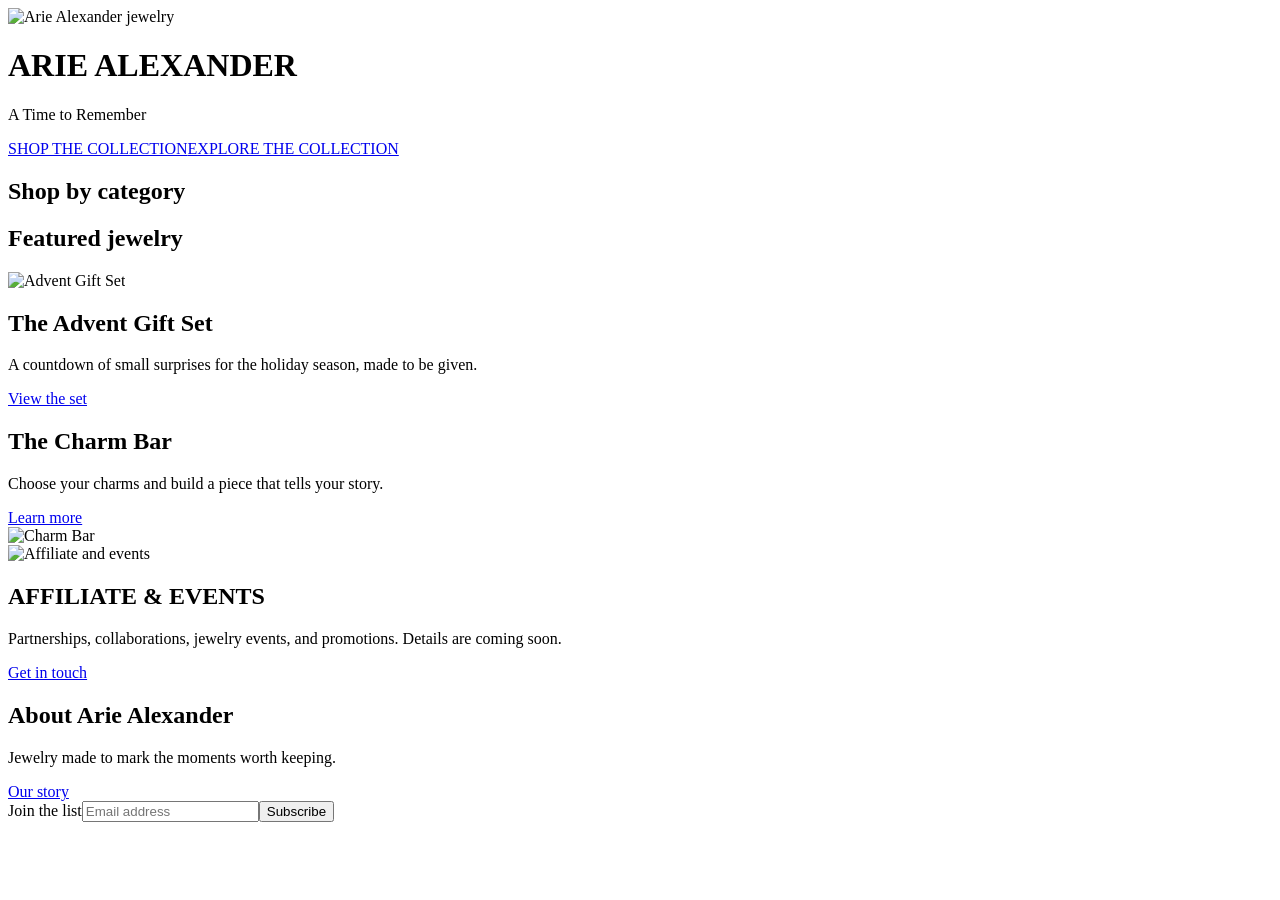
==== index.html @ d4bf246c "Add files via upload" ====
<!doctype html><html lang="en"><head><meta charset="utf-8"><meta name="viewport" content="width=device-width,initial-scale=1">
<title>Arie Alexander | A Time to Remember</title>
<meta name="description" content="Arie Alexander — A Time to Remember. Discover curated jewelry, charm sets, necklaces, bracelets, gift sets, and more.">
<meta property="og:type" content="website"><meta property="og:title" content="Arie Alexander | A Time to Remember"><meta property="og:description" content="Curated jewelry, charm sets, necklaces, bracelets, and gift sets."><meta property="og:image" content="assets/images/aa.JPEG"><meta name="twitter:card" content="summary_large_image">
<link rel="icon" href="assets/images/aa.JPEG"><link rel="preconnect" href="https://fonts.googleapis.com"><link rel="preconnect" href="https://fonts.gstatic.com" crossorigin>
<link href="https://fonts.googleapis.com/css2?family=Cormorant+Garamond:ital,wght@0,500;1,500&family=Jost:wght@400;500&display=swap" rel="stylesheet">
<link rel="stylesheet" href="assets/css/styles.css"></head><body data-page="home"><a class="btn" style="position:absolute;left:-999px" href="#main" onfocus="this.style.left='8px'">Skip to content</a><div id="site-header"></div><main id="main">
<div class="hero"><img src="assets/images/aa.gif" alt="Arie Alexander jewelry"><div class="in"><h1>ARIE ALEXANDER</h1><p>A Time to Remember</p><div class="cta"><a class="btn" href="shop.html">SHOP THE COLLECTION</a><a class="btn ghost" href="#categories">EXPLORE THE COLLECTION</a></div></div></div>
<section id="categories"><h2 class="reveal">Shop by category</h2><div class="grid" id="cats"></div></section>
<section><h2 class="reveal">Featured jewelry</h2><div class="grid" id="featured"></div></section>
<section class="alt"><div class="split"><img class="reveal" src="assets/images/A CHRISTMAS 1.JPEG" alt="Advent Gift Set"><div class="reveal"><h2>The Advent Gift Set</h2><p>A countdown of small surprises for the holiday season, made to be given.</p><a class="btn" href="product.html?id=advent-gift-set">View the set</a></div></div></section>
<section><div class="split"><div class="reveal"><h2>The Charm Bar</h2><p>Choose your charms and build a piece that tells your story.</p><a class="btn ghost" href="product.html?id=charm-bar">Learn more</a></div><img class="reveal" src="assets/images/CB1.JPEG" alt="Charm Bar"></div></section>
<section id="affiliate" class="alt"><div class="split"><img class="reveal" src="assets/images/cbpp.JPEG" alt="Affiliate and events"><div class="reveal"><h2>AFFILIATE &amp; EVENTS</h2><p>Partnerships, collaborations, jewelry events, and promotions. Details are coming soon.</p><a class="btn" href="contact.html?subject=Affiliate%20%26%20Events">Get in touch</a></div></div></section>
<section><div class="split"><div class="reveal"><h2>About Arie Alexander</h2><p>Jewelry made to mark the moments worth keeping.</p><a class="btn ghost" href="about.html">Our story</a></div>
<form id="news" class="reveal"><label for="ne">Join the list<input id="ne" name="email" type="email" required placeholder="Email address"></label><button class="btn">Subscribe</button></form></div></section>
</main><div id="site-footer"></div><script src="assets/js/products.js"></script><script src="assets/js/cart.js"></script><script src="assets/js/app.js"></script></body></html>
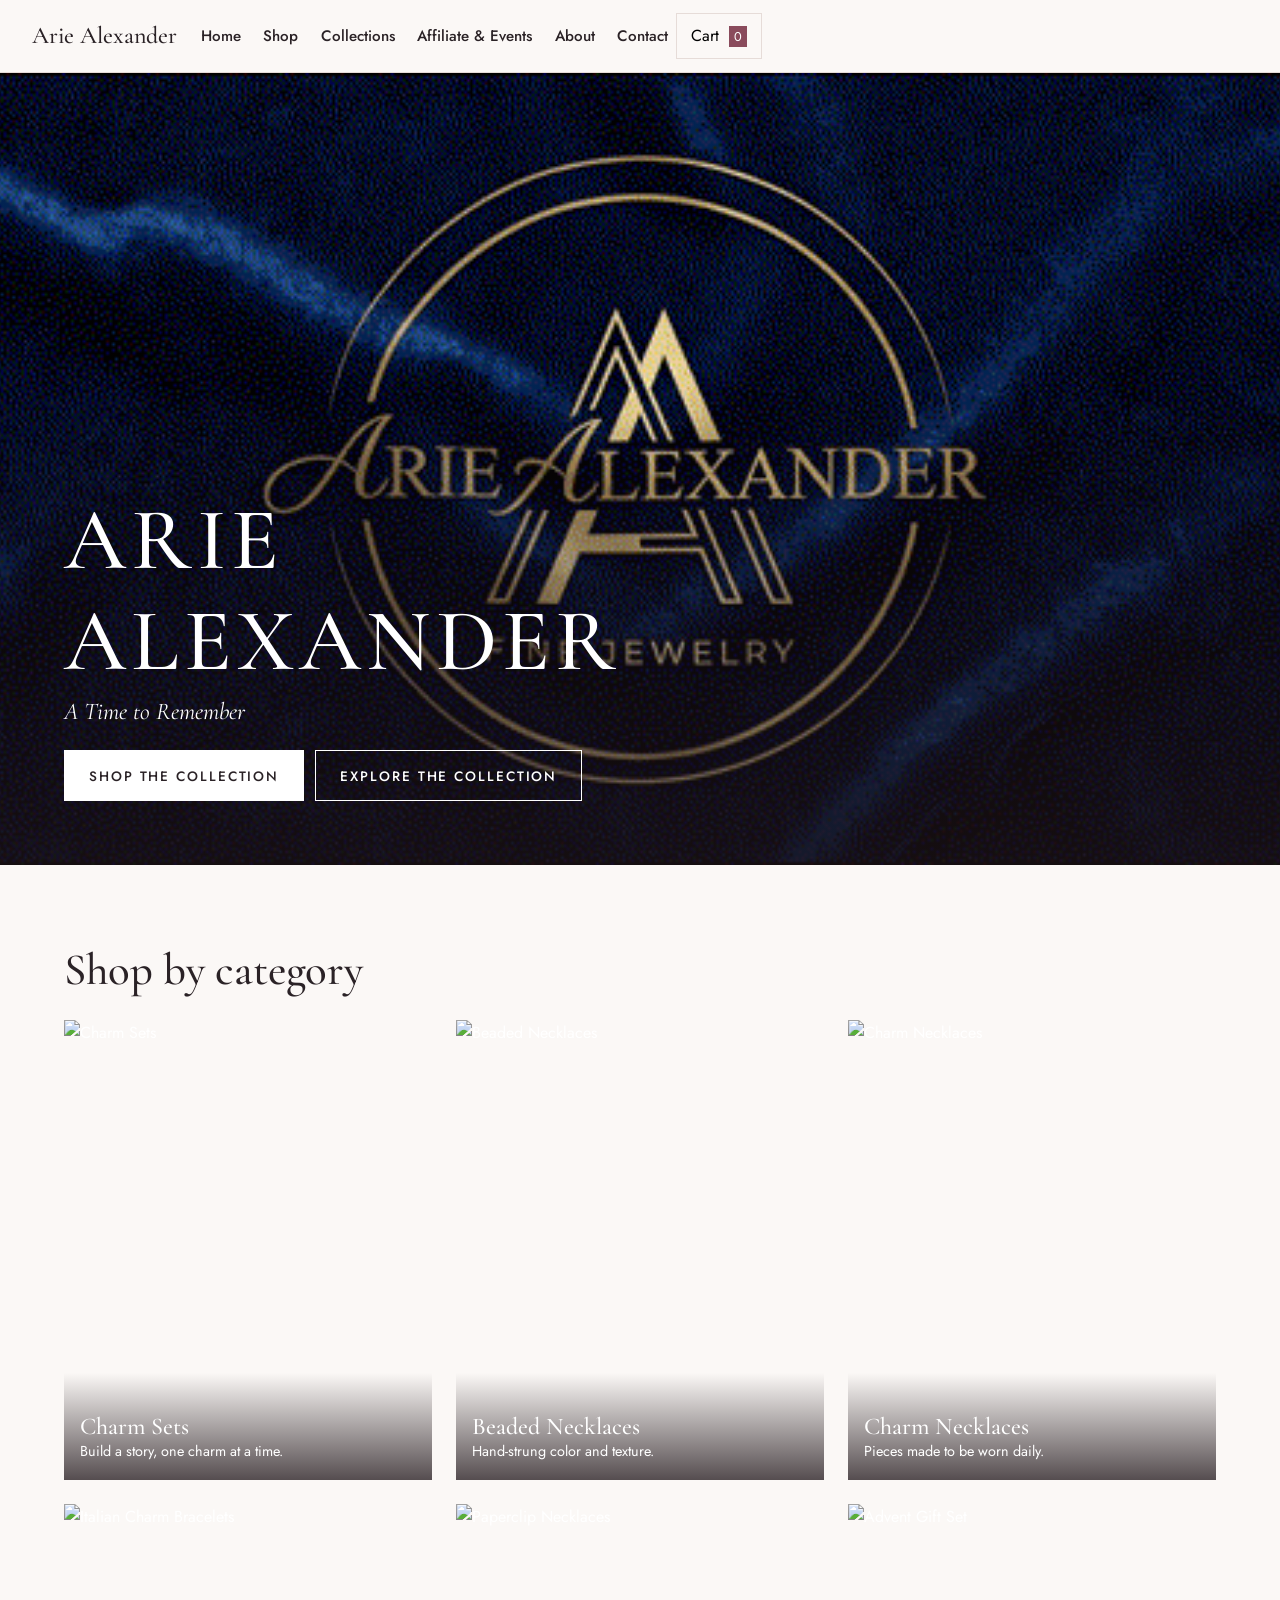
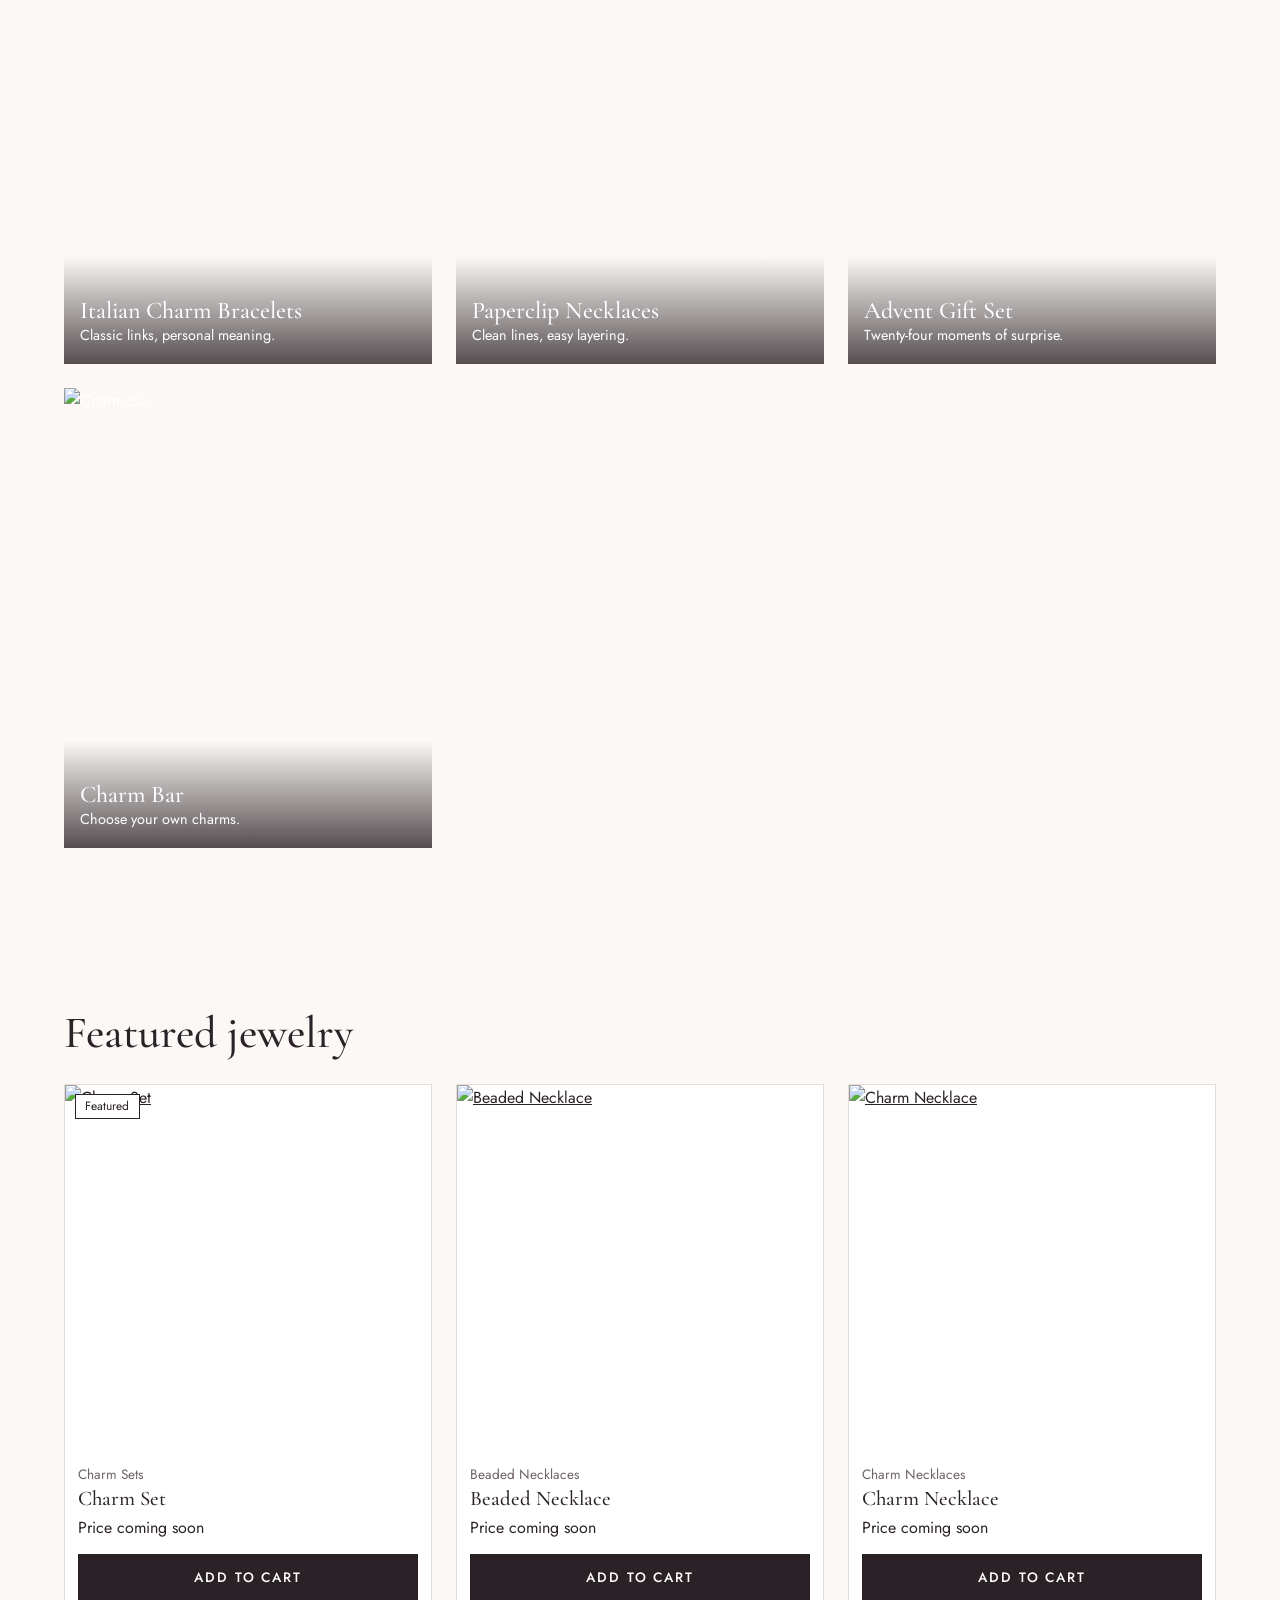
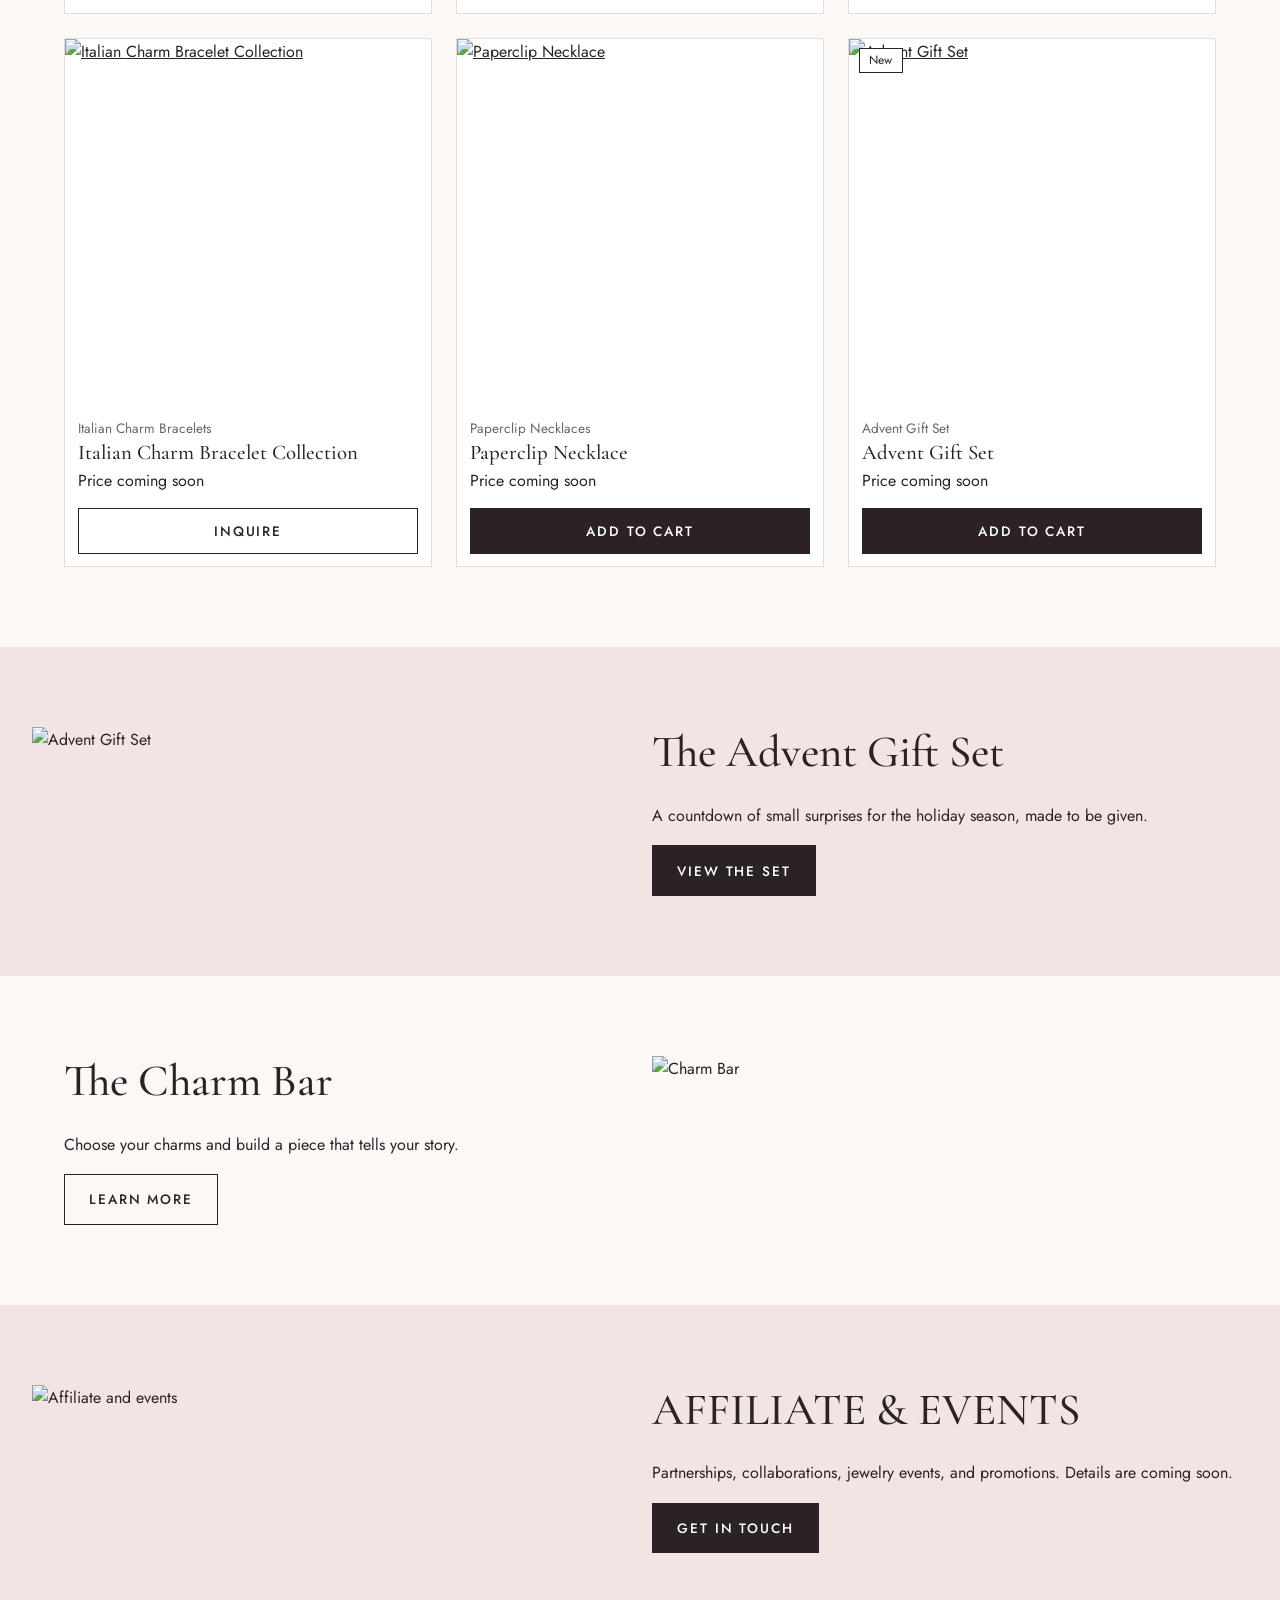
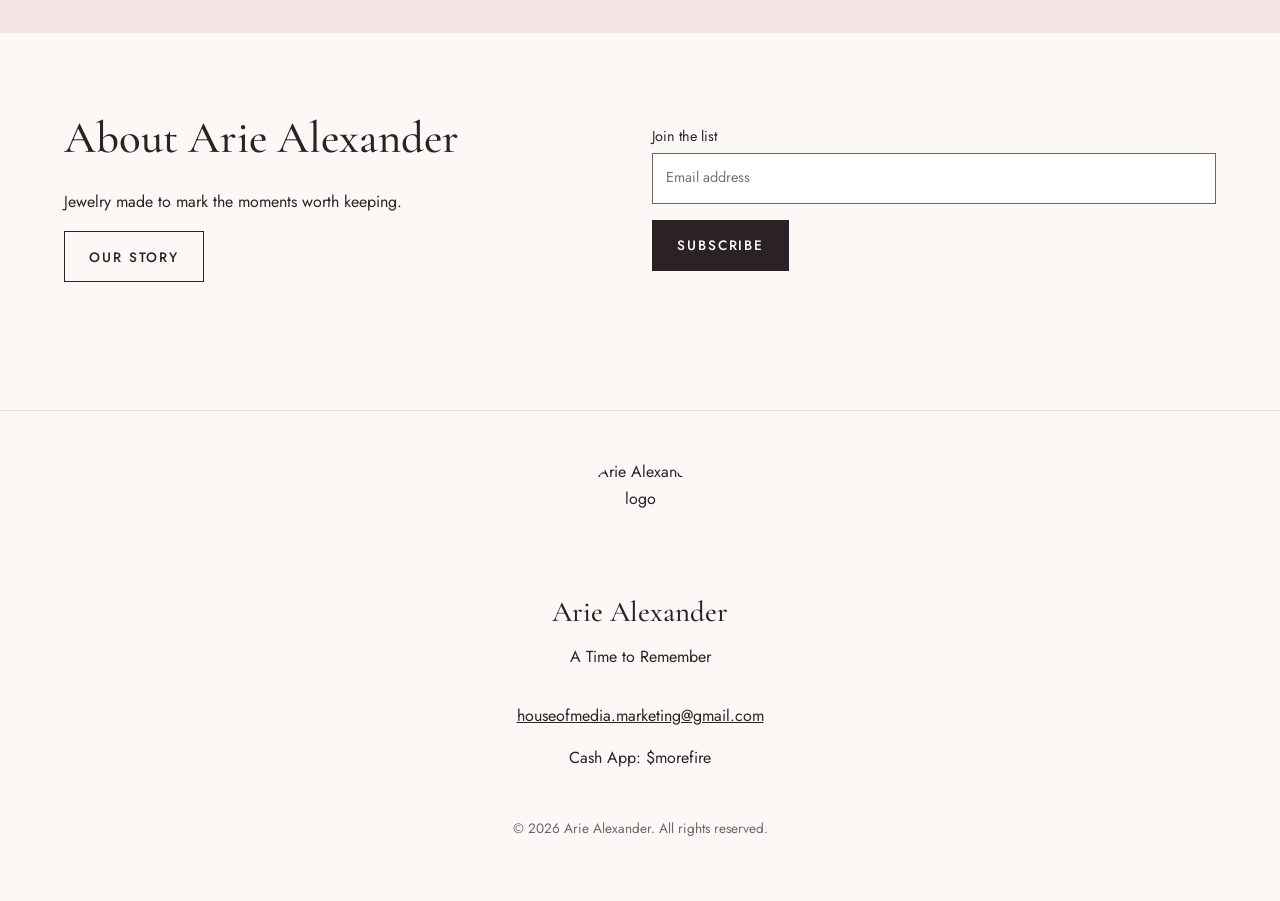
==== commit bb61c703: "Duplicate Open Graph and image meta tags" ====
--- a/index.html
+++ b/index.html
@@ -1,16 +1,16 @@
 <!doctype html><html lang="en"><head><meta charset="utf-8"><meta name="viewport" content="width=device-width,initial-scale=1">
 <title>Arie Alexander | A Time to Remember</title>
 <meta name="description" content="Arie Alexander — A Time to Remember. Discover curated jewelry, charm sets, necklaces, bracelets, gift sets, and more.">
-<meta property="og:type" content="website"><meta property="og:title" content="Arie Alexander | A Time to Remember"><meta property="og:description" content="Curated jewelry, charm sets, necklaces, bracelets, and gift sets."><meta property="og:image" content="assets/images/aa.JPEG"><meta name="twitter:card" content="summary_large_image">
+<meta property="og:type" content="website"><meta property="og:title" content="Arie Alexander | A Time to Remember"><meta property="og:description" content="Curated jewelry, charm sets, necklaces, bracelets, and gift sets."><meta property="og:image" content="assets/photos/aa.JPEG"><meta name="twitter:card" content="summary_large_image">
 <link rel="icon" href="assets/images/aa.JPEG"><link rel="preconnect" href="https://fonts.googleapis.com"><link rel="preconnect" href="https://fonts.gstatic.com" crossorigin>
 <link href="https://fonts.googleapis.com/css2?family=Cormorant+Garamond:ital,wght@0,500;1,500&family=Jost:wght@400;500&display=swap" rel="stylesheet">
 <link rel="stylesheet" href="assets/css/styles.css"></head><body data-page="home"><a class="btn" style="position:absolute;left:-999px" href="#main" onfocus="this.style.left='8px'">Skip to content</a><div id="site-header"></div><main id="main">
-<div class="hero"><img src="assets/images/aa.gif" alt="Arie Alexander jewelry"><div class="in"><h1>ARIE ALEXANDER</h1><p>A Time to Remember</p><div class="cta"><a class="btn" href="shop.html">SHOP THE COLLECTION</a><a class="btn ghost" href="#categories">EXPLORE THE COLLECTION</a></div></div></div>
+<div class="hero"><img src="assets/photos/aa.gif" alt="Arie Alexander jewelry"><div class="in"><h1>ARIE ALEXANDER</h1><p>A Time to Remember</p><div class="cta"><a class="btn" href="shop.html">SHOP THE COLLECTION</a><a class="btn ghost" href="#categories">EXPLORE THE COLLECTION</a></div></div></div>
 <section id="categories"><h2 class="reveal">Shop by category</h2><div class="grid" id="cats"></div></section>
 <section><h2 class="reveal">Featured jewelry</h2><div class="grid" id="featured"></div></section>
-<section class="alt"><div class="split"><img class="reveal" src="assets/images/A CHRISTMAS 1.JPEG" alt="Advent Gift Set"><div class="reveal"><h2>The Advent Gift Set</h2><p>A countdown of small surprises for the holiday season, made to be given.</p><a class="btn" href="product.html?id=advent-gift-set">View the set</a></div></div></section>
+<section class="alt"><div class="split"><img class="reveal" src="assets/photos/A CHRISTMAS 1.JPEG" alt="Advent Gift Set"><div class="reveal"><h2>The Advent Gift Set</h2><p>A countdown of small surprises for the holiday season, made to be given.</p><a class="btn" href="product.html?id=advent-gift-set">View the set</a></div></div></section>
 <section><div class="split"><div class="reveal"><h2>The Charm Bar</h2><p>Choose your charms and build a piece that tells your story.</p><a class="btn ghost" href="product.html?id=charm-bar">Learn more</a></div><img class="reveal" src="assets/images/CB1.JPEG" alt="Charm Bar"></div></section>
-<section id="affiliate" class="alt"><div class="split"><img class="reveal" src="assets/images/cbpp.JPEG" alt="Affiliate and events"><div class="reveal"><h2>AFFILIATE &amp; EVENTS</h2><p>Partnerships, collaborations, jewelry events, and promotions. Details are coming soon.</p><a class="btn" href="contact.html?subject=Affiliate%20%26%20Events">Get in touch</a></div></div></section>
+<section id="affiliate" class="alt"><div class="split"><img class="reveal" src="assets/photos/cbpp.JPEG" alt="Affiliate and events"><div class="reveal"><h2>AFFILIATE &amp; EVENTS</h2><p>Partnerships, collaborations, jewelry events, and promotions. Details are coming soon.</p><a class="btn" href="contact.html?subject=Affiliate%20%26%20Events">Get in touch</a></div></div></section>
 <section><div class="split"><div class="reveal"><h2>About Arie Alexander</h2><p>Jewelry made to mark the moments worth keeping.</p><a class="btn ghost" href="about.html">Our story</a></div>
 <form id="news" class="reveal"><label for="ne">Join the list<input id="ne" name="email" type="email" required placeholder="Email address"></label><button class="btn">Subscribe</button></form></div></section>
 </main><div id="site-footer"></div><script src="assets/js/products.js"></script><script src="assets/js/cart.js"></script><script src="assets/js/app.js"></script></body></html>
--- a/assets/css/styles.css
+++ b/assets/css/styles.css
@@ -0,0 +1,44 @@
+:root{--bg:#fbf8f6;--ink:#2a2226;--mute:#6f6368;--rose:#8a4b5c;--line:#e6dcd8;--blush:#f1e4e2;--ease:cubic-bezier(.2,.7,.2,1)}
+*{box-sizing:border-box}html{scroll-behavior:smooth}
+body{margin:0;background:var(--bg);color:var(--ink);font:16px/1.65 "Jost",system-ui,sans-serif}
+.serif,h1,h2,h3{font-family:"Cormorant Garamond",Georgia,serif;font-weight:500;line-height:1.15}
+img{max-width:100%;display:block}a{color:inherit}
+:focus-visible{outline:2px solid var(--rose);outline-offset:3px}
+.hdr{position:sticky;top:0;z-index:30;display:flex;align-items:center;gap:.5rem;padding:.6rem 1rem;background:rgba(251,248,246,.95);border-bottom:1px solid var(--line)}
+.brand{font:500 1.5rem "Cormorant Garamond",serif;text-decoration:none;margin-right:auto}
+.icon{font:inherit;background:none;border:1px solid var(--line);padding:.55rem .9rem;min-height:44px;cursor:pointer}
+.count{display:inline-block;min-width:1.4em;text-align:center;background:var(--rose);color:#fff;font-size:.8rem;margin-left:.3rem}
+.nav{position:fixed;left:0;right:0;bottom:0;display:flex;flex-direction:column;background:var(--bg);padding:1rem 1.5rem 2rem;transform:translateY(105%);transition:transform .4s var(--ease);z-index:40;border-top:1px solid var(--line)}
+.nav.open{transform:none}.nav a{padding:.9rem 0;text-decoration:none;font:500 1.4rem "Cormorant Garamond",serif;border-bottom:1px solid var(--line)}
+.scrim{position:fixed;inset:0;background:rgba(42,34,38,.4);opacity:0;pointer-events:none;transition:opacity .3s;z-index:35}.scrim.on{opacity:1;pointer-events:auto}
+.drawer{position:fixed;top:0;right:0;bottom:0;width:min(420px,100%);background:var(--bg);z-index:50;padding:1rem 1.2rem;overflow:auto;transform:translateX(105%);transition:transform .4s var(--ease)}.drawer.open{transform:none}
+.dh{display:flex;justify-content:space-between;align-items:center}.line{display:grid;grid-template-columns:76px 1fr;gap:.9rem;padding:1rem 0;border-bottom:1px solid var(--line)}.line img{width:76px;height:76px;object-fit:cover}
+.qty{display:flex;gap:.6rem;align-items:center}.qty button:not(.link){width:36px;height:36px;border:1px solid var(--line);background:none;cursor:pointer}
+.link{background:none;border:0;text-decoration:underline;color:var(--rose);cursor:pointer;font:inherit}.sum{display:flex;justify-content:space-between;padding:.7rem 0}
+.btn{display:inline-block;font:500 .85rem "Jost",sans-serif;letter-spacing:.14em;text-transform:uppercase;text-decoration:none;text-align:center;background:var(--ink);color:#fff;border:1px solid var(--ink);padding:.9rem 1.5rem;min-height:46px;cursor:pointer;transition:transform .2s,background .3s}
+.btn:hover{background:var(--rose);border-color:var(--rose)}.btn:active{transform:scale(.97)}.btn.ghost{background:none;color:var(--ink)}.btn.ghost:hover{color:#fff}.btn:disabled{opacity:.5;cursor:not-allowed}
+.hero{position:relative;min-height:88svh;display:grid;align-items:end;overflow:hidden;color:#fff}
+.hero>img{position:absolute;inset:0;width:100%;height:100%;object-fit:cover;animation:drift 18s ease-in-out infinite alternate}
+.hero::after{content:"";position:absolute;inset:0;background:linear-gradient(to top,rgba(30,20,24,.7),rgba(30,20,24,.05) 60%)}
+.hero .in{position:relative;z-index:2;padding:2rem 1.25rem 3rem;max-width:42rem;animation:rise 1.4s var(--ease) both}
+.hero h1{font-size:clamp(2.6rem,11vw,5.5rem);letter-spacing:.06em;margin:0}.hero p{font:italic 1.5rem "Cormorant Garamond",serif;margin:.3rem 0 1.5rem}.hero .btn.ghost{color:#fff;border-color:#fff}.hero .btn:not(.ghost){background:#fff;color:var(--ink);border-color:#fff}
+.cta{display:flex;flex-wrap:wrap;gap:.7rem}
+@keyframes drift{from{transform:scale(1.04)}to{transform:scale(1.12) translate(-1%,-1%)}}@keyframes rise{from{opacity:0;transform:translateY(18px) scale(.98)}to{opacity:1;transform:none}}
+section,.wrap{padding:3.5rem 1.25rem;max-width:76rem;margin:0 auto}h2{font-size:clamp(1.9rem,6vw,2.8rem);margin:0 0 1.5rem}
+.grid{display:grid;grid-template-columns:repeat(2,1fr);gap:1rem}
+.card{background:#fff;border:1px solid var(--line);transition:transform .35s var(--ease),box-shadow .35s}.card:hover{transform:translateY(-4px);box-shadow:0 12px 28px rgba(60,30,40,.08)}
+.ph{display:block;position:relative;aspect-ratio:1;overflow:hidden}.ph img,.cc img,.big-img{width:100%;height:100%;object-fit:cover}.ph img{transition:transform .8s var(--ease)}.card:hover .ph img{transform:scale(1.04)}
+.badge{position:absolute;top:.6rem;left:.6rem;background:#fff;border:1px solid var(--ink);font-size:.75rem;padding:.1rem .6rem}
+.ci{padding:.8rem}.ci h3{font-size:1.3rem;margin:.1rem 0}.ci h3 a{text-decoration:none}.cat{color:var(--mute);font-size:.85rem;margin:0}.pr{margin:.2rem 0 .8rem}.ci .btn{width:100%;padding:.75rem .5rem}
+.cc{position:relative;display:block;aspect-ratio:4/5;overflow:hidden;color:#fff;text-decoration:none}.cc img{transition:transform .9s var(--ease)}.cc:hover img{transform:scale(1.05)}
+.cc span{position:absolute;inset:auto 0 0;padding:2.5rem 1rem 1rem;background:linear-gradient(to top,rgba(30,20,24,.75),transparent);font-size:.9rem}.cc b{display:block;font-size:1.5rem}
+.split{display:grid;gap:1.5rem}.split img{width:100%;height:100%;object-fit:cover;max-height:520px}.alt{background:var(--blush);max-width:none}.alt>div{max-width:76rem;margin:auto}
+.reveal{opacity:0;transform:translateY(22px);transition:opacity .9s var(--ease),transform .9s var(--ease);transition-delay:calc(var(--i,0)*90ms)}.reveal.in{opacity:1;transform:none}
+.filters{display:flex;gap:.5rem;overflow-x:auto;padding-bottom:.5rem;margin-bottom:1.5rem}.filters a{white-space:nowrap;padding:.5rem 1rem;border:1px solid var(--line);text-decoration:none}.filters a[aria-current]{background:var(--ink);color:#fff;font-weight:500}
+#detail{display:grid;gap:1.5rem}.big-img{aspect-ratio:1}.ql{display:block;margin:1rem 0}input,textarea{font:inherit;width:100%;padding:.8rem;border:1px solid var(--mute);background:#fff;margin:.25rem 0 1rem}.ql input{width:5rem}
+label{display:block;font-size:.9rem}.narrow{max-width:40rem}.empty{color:var(--mute)}.small{font-size:.85rem;color:var(--mute)}
+.ftr{display:grid;gap:1rem;justify-items:center;text-align:center;padding:3rem 1.25rem;border-top:1px solid var(--line);margin-top:3rem}.ftr img{border-radius:50%;object-fit:cover}.big{font-size:1.8rem;margin:0}
+@media(min-width:760px){.hdr{padding:.8rem 2rem}.nav{position:static;flex-direction:row;gap:1.4rem;padding:0;transform:none;border:0;background:none}.nav a{font:500 .95rem "Jost",sans-serif;border:0;padding:.3rem 0}.menu{display:none}.brand{margin-right:1rem}
+.grid{grid-template-columns:repeat(3,1fr);gap:1.5rem}.split{grid-template-columns:1fr 1fr;align-items:center}#detail{grid-template-columns:1fr 1fr;gap:3rem}.hero .in{padding:3rem 4rem 4rem}section,.wrap{padding:5rem 2rem}}
+@media(min-width:1200px){.grid.four{grid-template-columns:repeat(4,1fr)}}
+@media(prefers-reduced-motion:reduce){*,*::before,*::after{animation:none!important;transition:none!important;scroll-behavior:auto!important}.reveal{opacity:1;transform:none}}
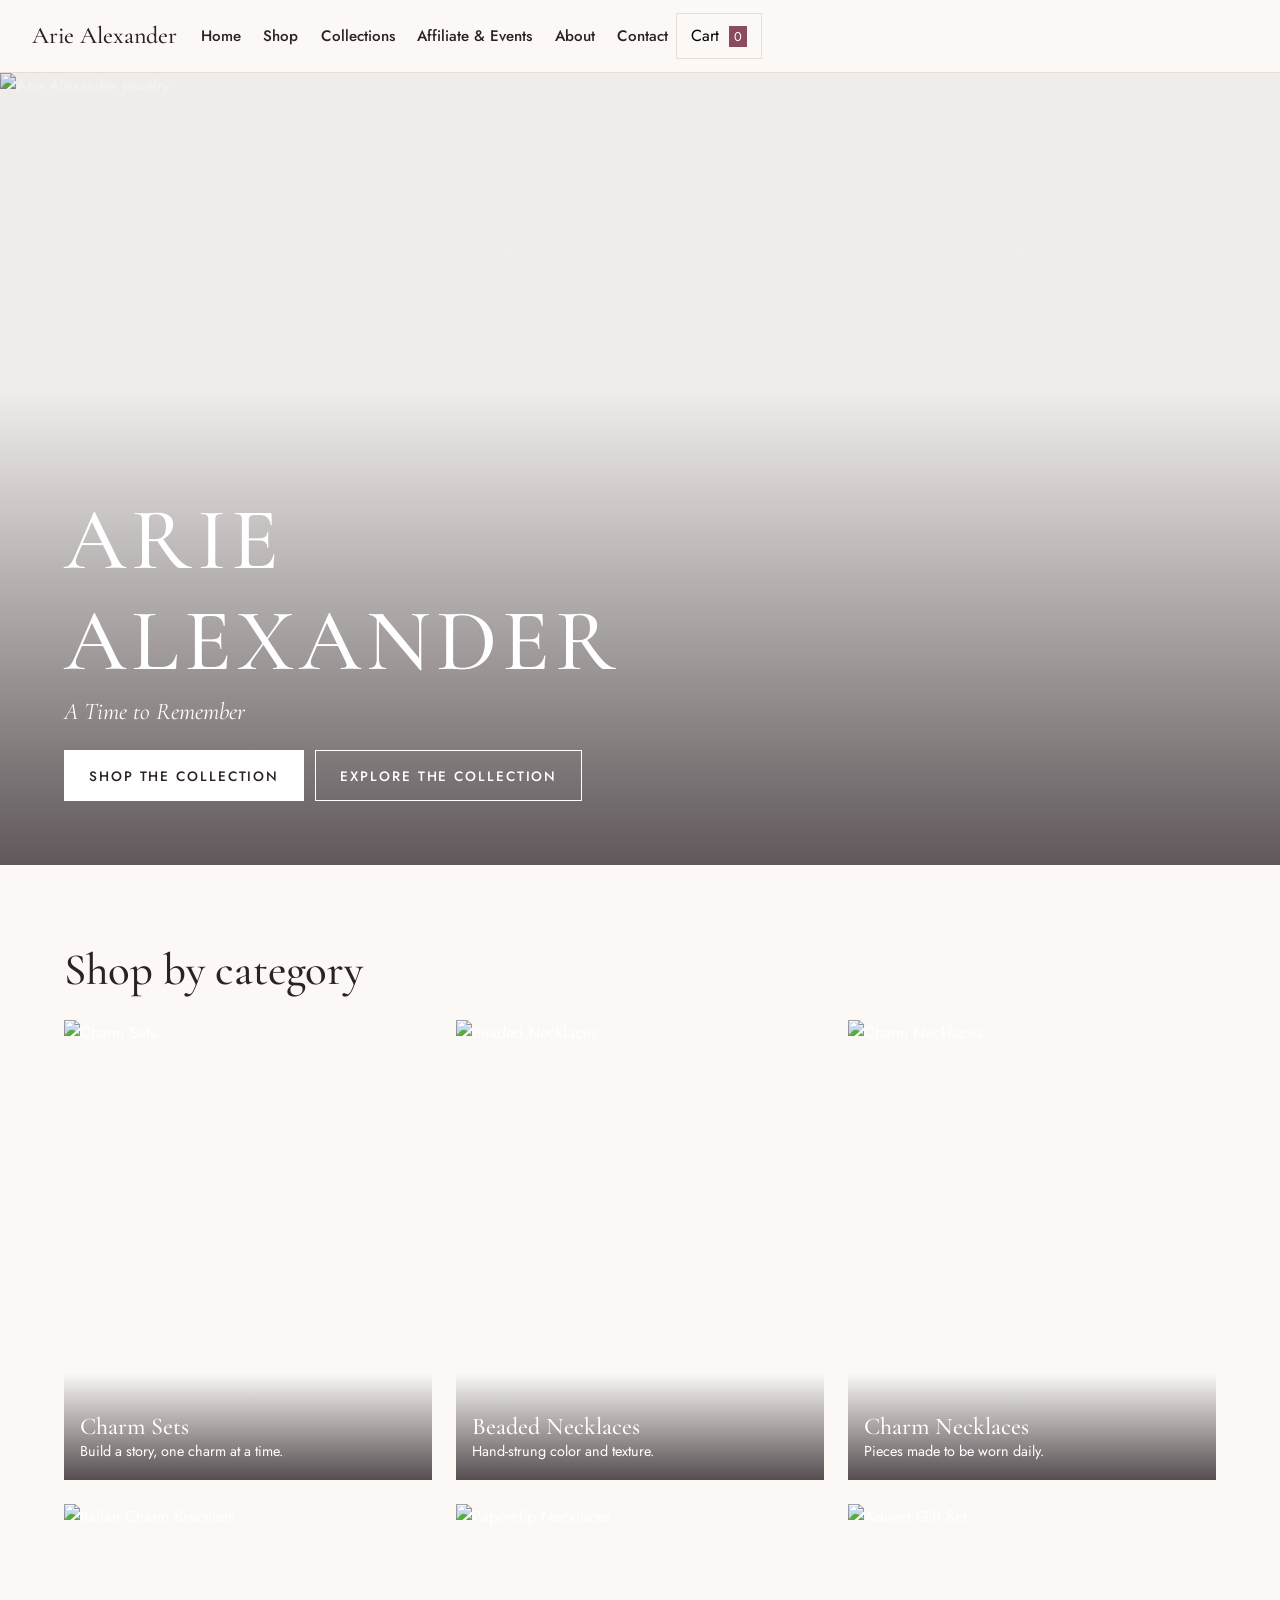
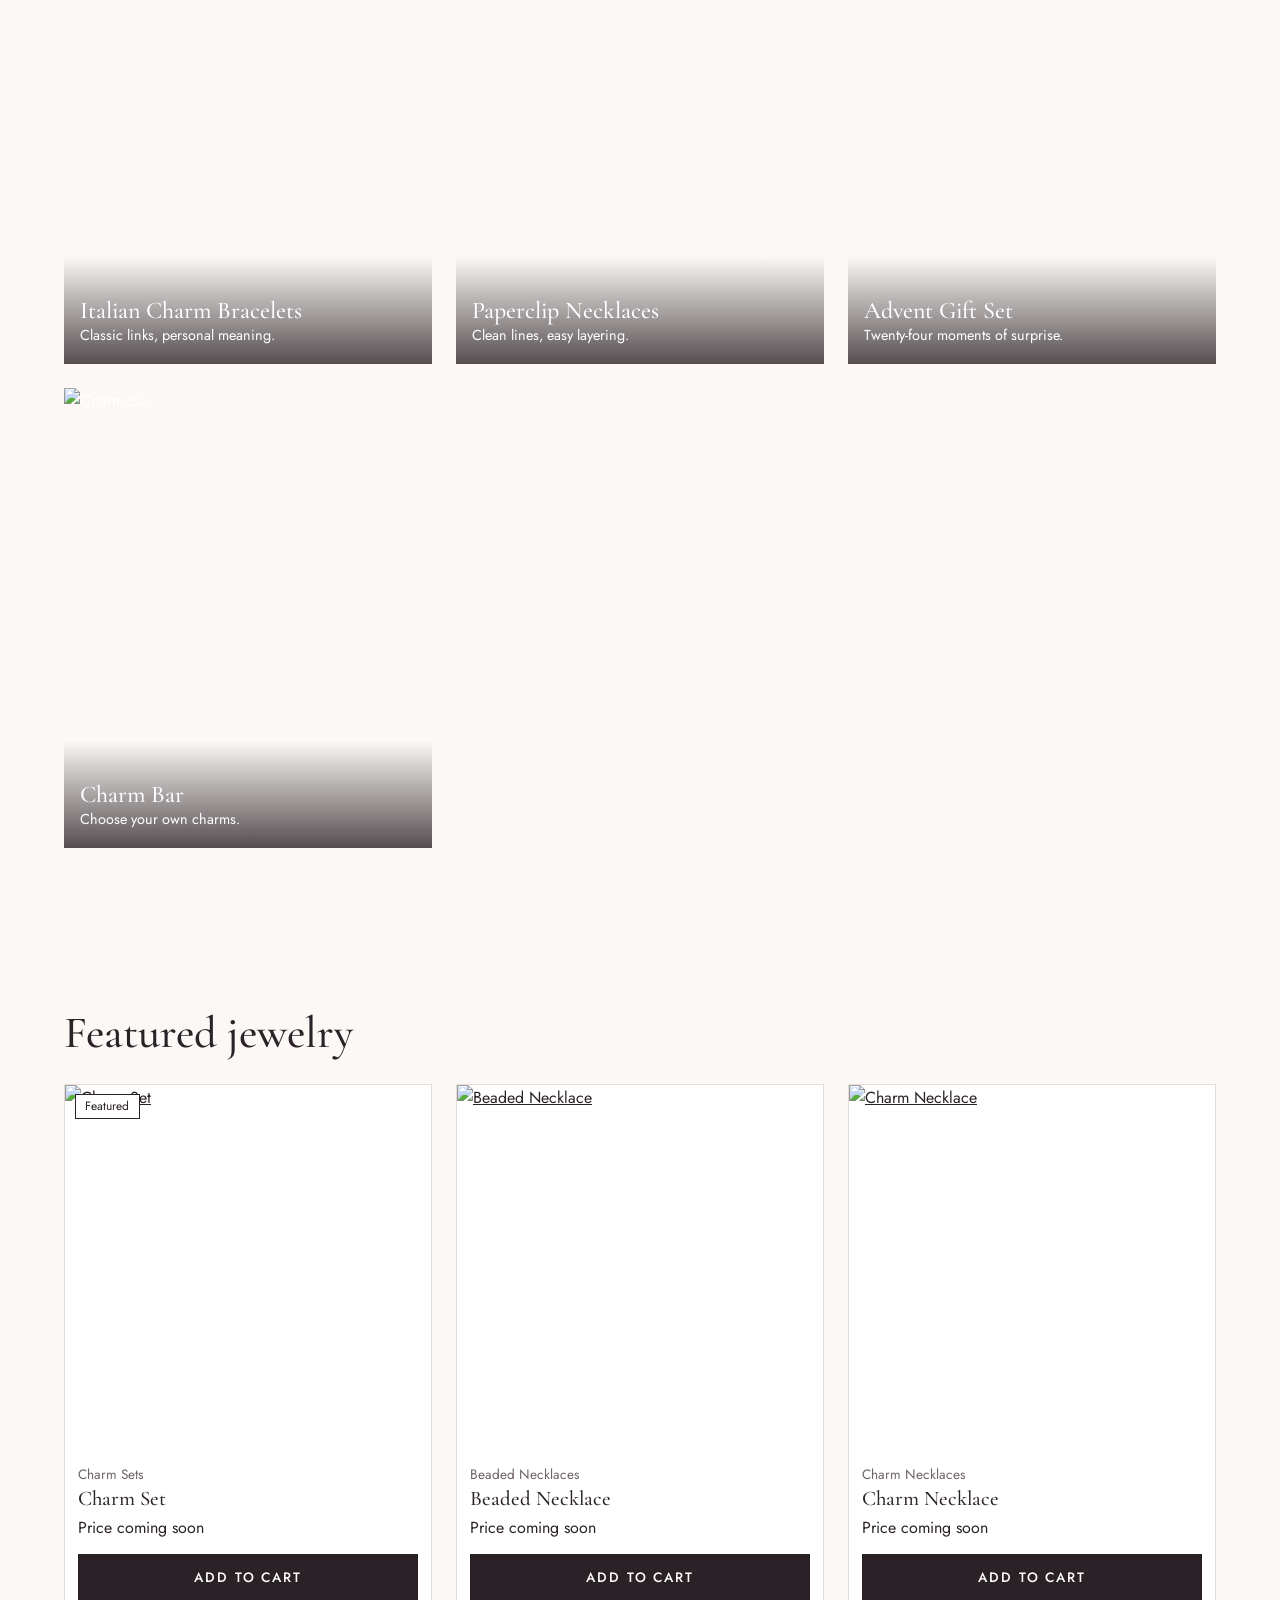
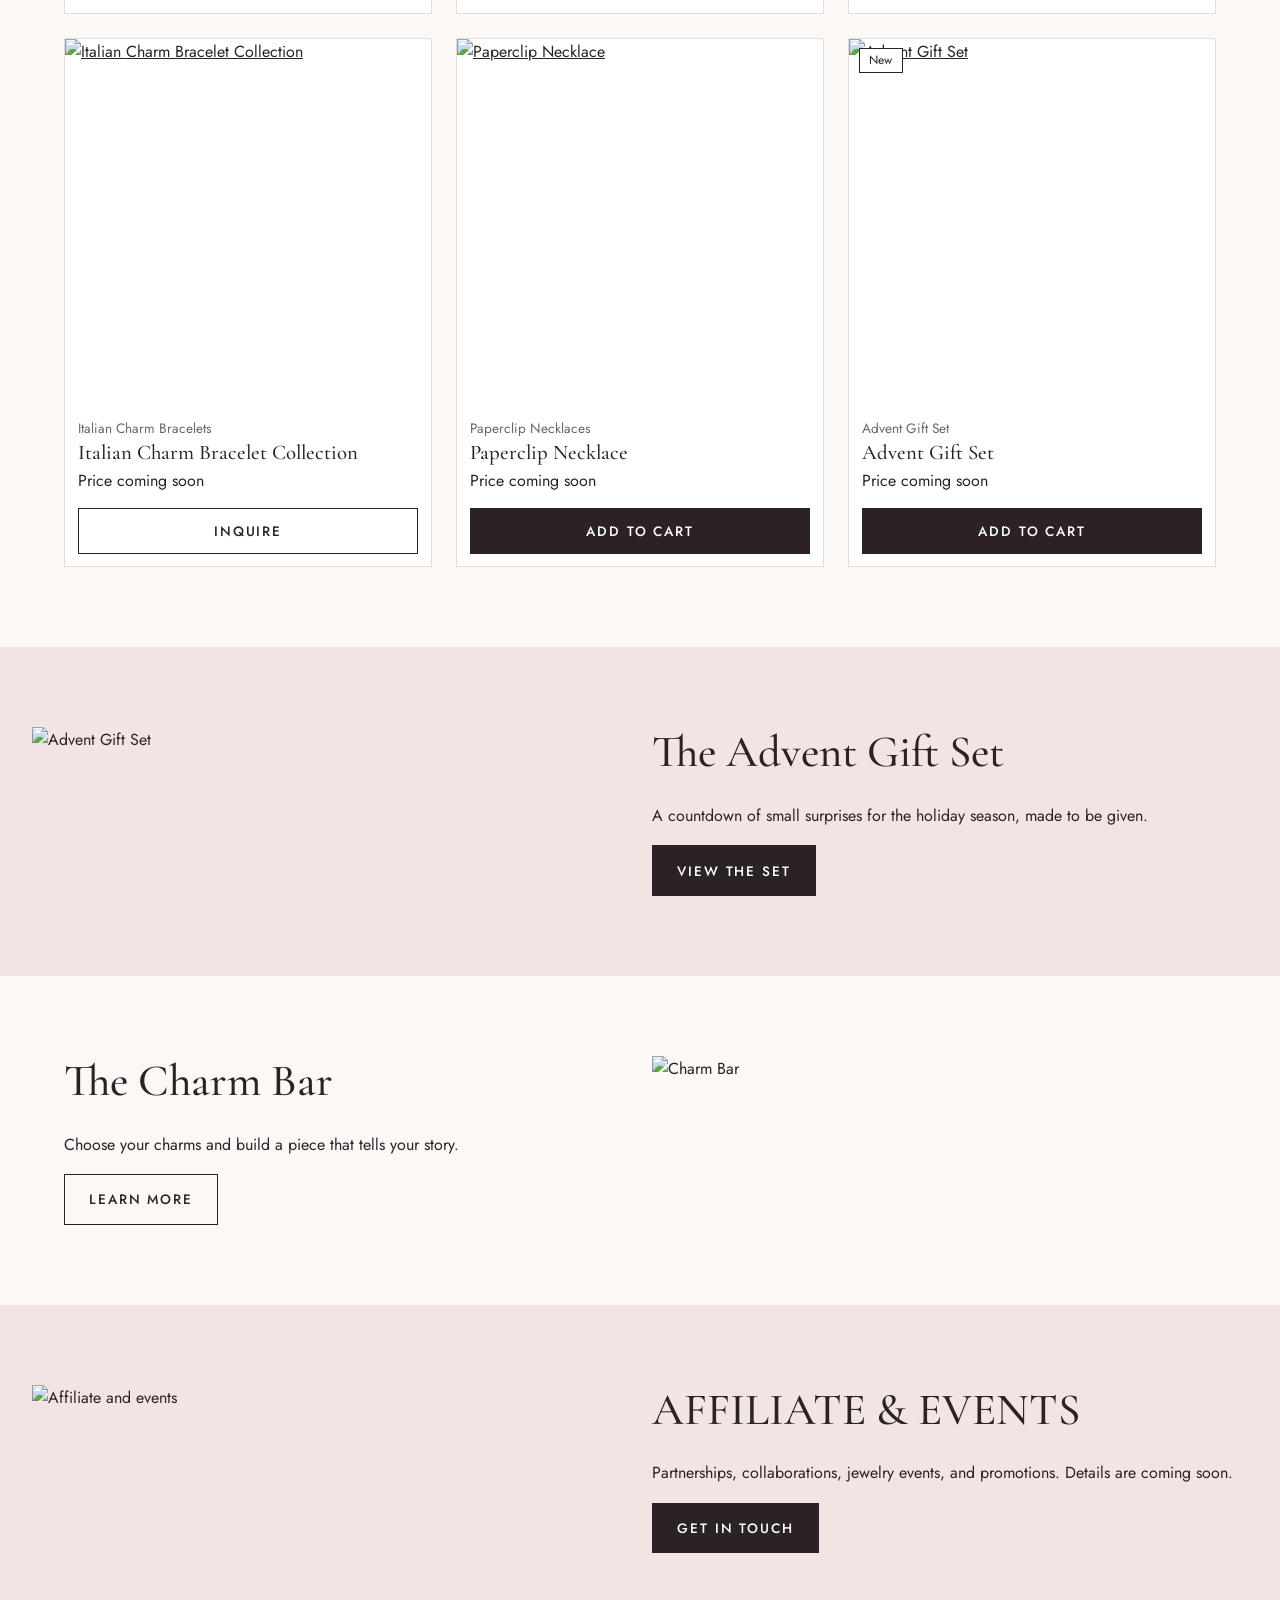
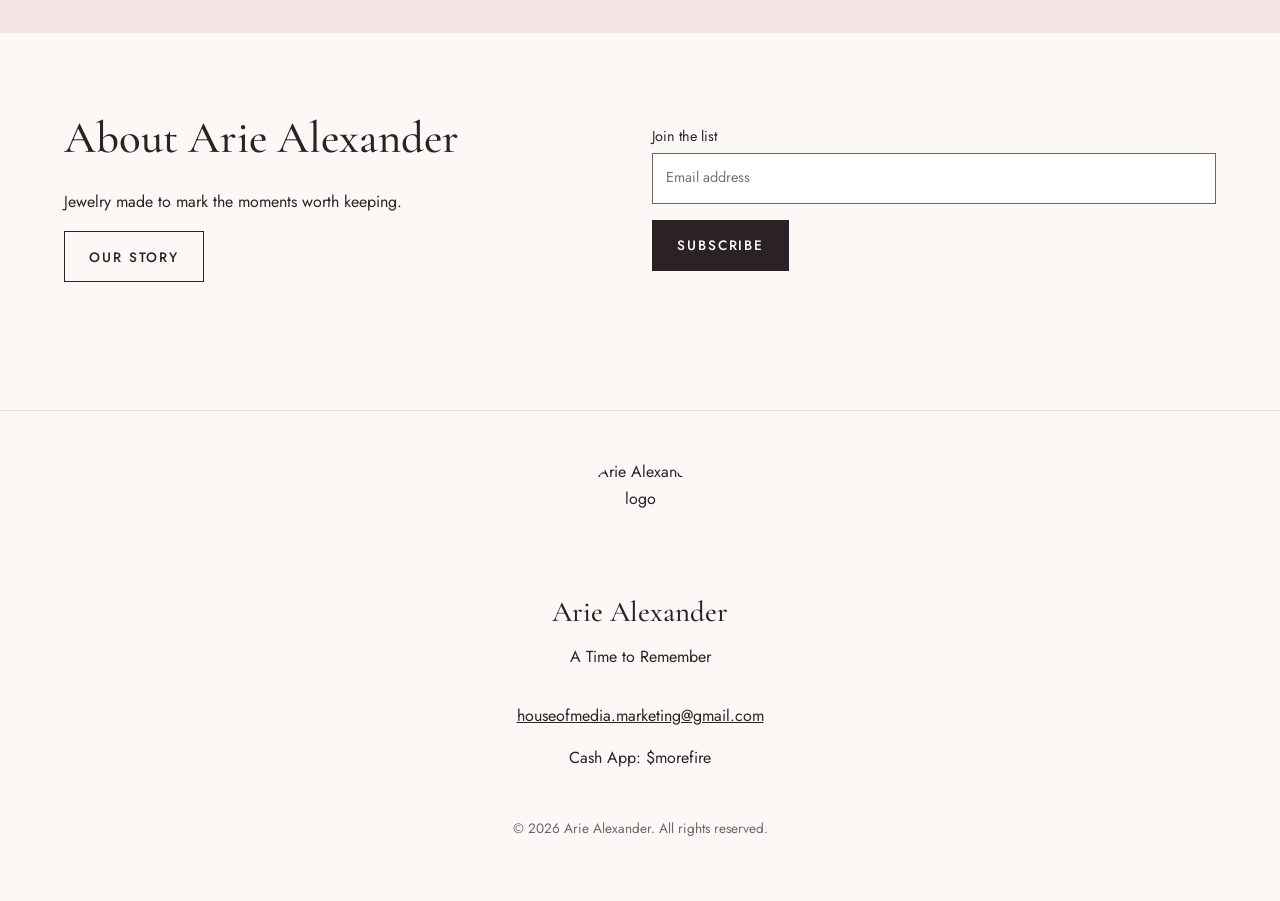
==== commit df8a60a0: "Add files via upload" ====
--- a/index.html
+++ b/index.html
@@ -1,16 +1,16 @@
 <!doctype html><html lang="en"><head><meta charset="utf-8"><meta name="viewport" content="width=device-width,initial-scale=1">
 <title>Arie Alexander | A Time to Remember</title>
 <meta name="description" content="Arie Alexander — A Time to Remember. Discover curated jewelry, charm sets, necklaces, bracelets, gift sets, and more.">
-<meta property="og:type" content="website"><meta property="og:title" content="Arie Alexander | A Time to Remember"><meta property="og:description" content="Curated jewelry, charm sets, necklaces, bracelets, and gift sets."><meta property="og:image" content="assets/photos/aa.JPEG"><meta name="twitter:card" content="summary_large_image">
+<meta property="og:type" content="website"><meta property="og:title" content="Arie Alexander | A Time to Remember"><meta property="og:description" content="Curated jewelry, charm sets, necklaces, bracelets, and gift sets."><meta property="og:image" content="assets/images/aa.JPEG"><meta name="twitter:card" content="summary_large_image">
 <link rel="icon" href="assets/images/aa.JPEG"><link rel="preconnect" href="https://fonts.googleapis.com"><link rel="preconnect" href="https://fonts.gstatic.com" crossorigin>
 <link href="https://fonts.googleapis.com/css2?family=Cormorant+Garamond:ital,wght@0,500;1,500&family=Jost:wght@400;500&display=swap" rel="stylesheet">
 <link rel="stylesheet" href="assets/css/styles.css"></head><body data-page="home"><a class="btn" style="position:absolute;left:-999px" href="#main" onfocus="this.style.left='8px'">Skip to content</a><div id="site-header"></div><main id="main">
-<div class="hero"><img src="assets/photos/aa.gif" alt="Arie Alexander jewelry"><div class="in"><h1>ARIE ALEXANDER</h1><p>A Time to Remember</p><div class="cta"><a class="btn" href="shop.html">SHOP THE COLLECTION</a><a class="btn ghost" href="#categories">EXPLORE THE COLLECTION</a></div></div></div>
+<div class="hero"><img src="assets/images/aa.gif" alt="Arie Alexander jewelry"><div class="in"><h1>ARIE ALEXANDER</h1><p>A Time to Remember</p><div class="cta"><a class="btn" href="shop.html">SHOP THE COLLECTION</a><a class="btn ghost" href="#categories">EXPLORE THE COLLECTION</a></div></div></div>
 <section id="categories"><h2 class="reveal">Shop by category</h2><div class="grid" id="cats"></div></section>
 <section><h2 class="reveal">Featured jewelry</h2><div class="grid" id="featured"></div></section>
-<section class="alt"><div class="split"><img class="reveal" src="assets/photos/A CHRISTMAS 1.JPEG" alt="Advent Gift Set"><div class="reveal"><h2>The Advent Gift Set</h2><p>A countdown of small surprises for the holiday season, made to be given.</p><a class="btn" href="product.html?id=advent-gift-set">View the set</a></div></div></section>
+<section class="alt"><div class="split"><img class="reveal" src="assets/images/A CHRISTMAS 1.JPEG" alt="Advent Gift Set"><div class="reveal"><h2>The Advent Gift Set</h2><p>A countdown of small surprises for the holiday season, made to be given.</p><a class="btn" href="product.html?id=advent-gift-set">View the set</a></div></div></section>
 <section><div class="split"><div class="reveal"><h2>The Charm Bar</h2><p>Choose your charms and build a piece that tells your story.</p><a class="btn ghost" href="product.html?id=charm-bar">Learn more</a></div><img class="reveal" src="assets/images/CB1.JPEG" alt="Charm Bar"></div></section>
-<section id="affiliate" class="alt"><div class="split"><img class="reveal" src="assets/photos/cbpp.JPEG" alt="Affiliate and events"><div class="reveal"><h2>AFFILIATE &amp; EVENTS</h2><p>Partnerships, collaborations, jewelry events, and promotions. Details are coming soon.</p><a class="btn" href="contact.html?subject=Affiliate%20%26%20Events">Get in touch</a></div></div></section>
+<section id="affiliate" class="alt"><div class="split"><img class="reveal" src="assets/images/cbpp.JPEG" alt="Affiliate and events"><div class="reveal"><h2>AFFILIATE &amp; EVENTS</h2><p>Partnerships, collaborations, jewelry events, and promotions. Details are coming soon.</p><a class="btn" href="contact.html?subject=Affiliate%20%26%20Events">Get in touch</a></div></div></section>
 <section><div class="split"><div class="reveal"><h2>About Arie Alexander</h2><p>Jewelry made to mark the moments worth keeping.</p><a class="btn ghost" href="about.html">Our story</a></div>
 <form id="news" class="reveal"><label for="ne">Join the list<input id="ne" name="email" type="email" required placeholder="Email address"></label><button class="btn">Subscribe</button></form></div></section>
 </main><div id="site-footer"></div><script src="assets/js/products.js"></script><script src="assets/js/cart.js"></script><script src="assets/js/app.js"></script></body></html>
